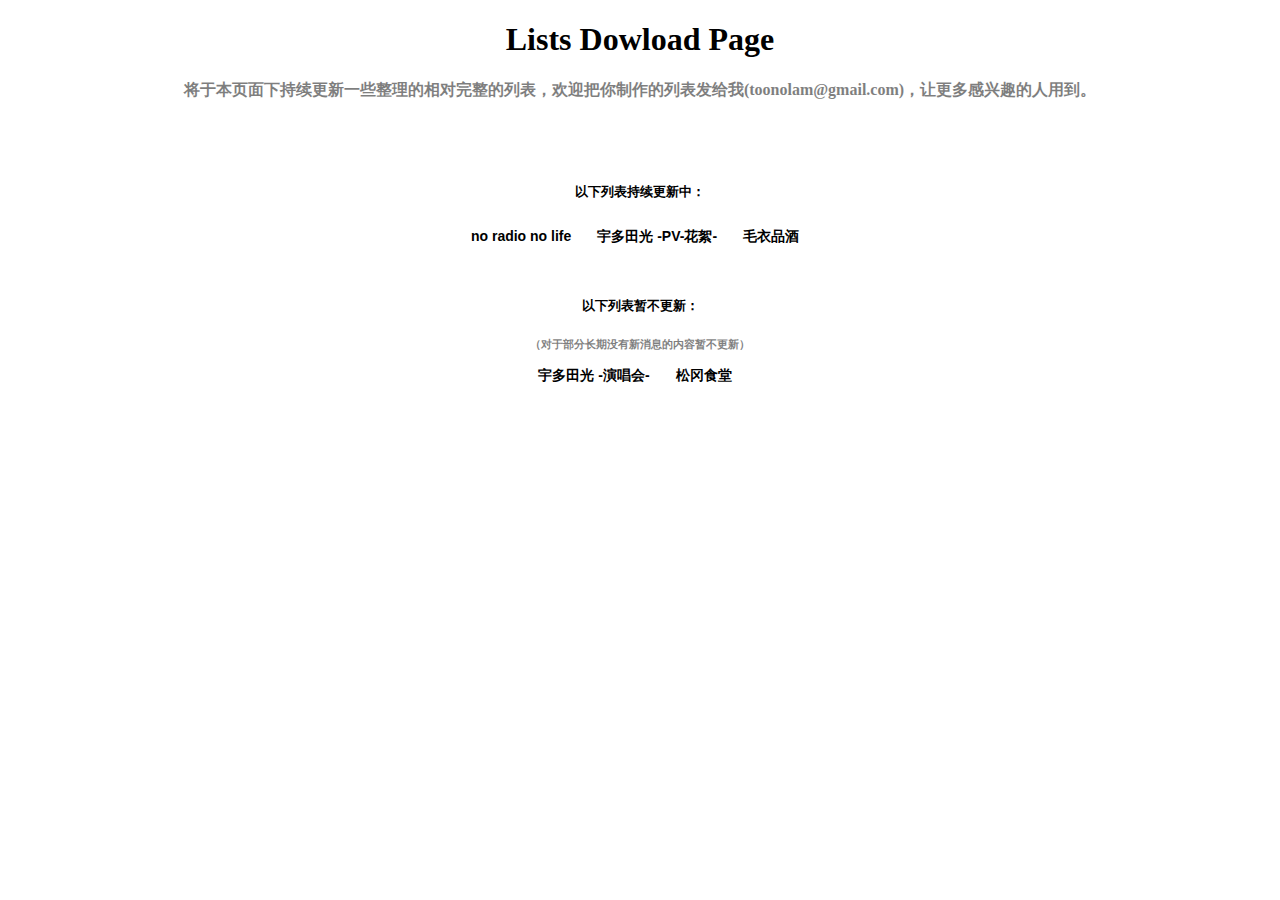
==== index.html @ 40baec56 "creat a download lists page" ====
<!DOCTYPE html>
<html>
<head>
	<meta charset="UTF-8">
	<title>Home</title>
	<script type="text/javascript" src="js/jquery.min.js"></script>
	<script type="text/javascript" src="js/filesaver.min.js"></script>
	<link rel="stylesheet" type="text/css" href="css/index.css">
</head>
<body>
	<h1>Lists Dowload Page</h1>
	<h4 style="opacity: 0.5;">将于本页面下持续更新一些整理的相对完整的列表，欢迎把你制作的列表发给我(toonolam@gmail.com)，让更多感兴趣的人用到。</h4>
	<div id="download-json">
		<h5>以下列表持续更新中：</h5>
		<button>no radio no life</button>
		<button>宇多田光 -PV-花絮-</button>
		<button>毛衣品酒</button>
		<h5 style="padding-top: 25px;">以下列表暂不更新：</h5>
		<h6 style="opacity: 0.5;">（对于部分长期没有新消息的内容暂不更新）</h6>
		<button>宇多田光 -演唱会-</button>
		<button>松冈食堂</button>
	</div>
	<script type="text/javascript" src="js/index.js"></script>
</body>
</html>
---- css/index.css ----
html {
    width: 100%;
    height: 100%;
    text-align: center;
}

h6 {
    margin-top: 10px;
    margin-bottom: 10px;
}

#download-json {
    padding-top: 10px;
    width: 600px;
    margin: 50px auto 0 auto;
}

#download-json button {
	margin-right: 10px;
    cursor: pointer;
    font-size: 14px;
    font-weight: bold;
    line-height: 25px;
    border: 0;
    border-radius: 10px;
    cursor: pointer;
    background-color: white;
    text-align: center;
    outline:none;
}

#download-json button:hover {
    color: #f5f5f5;
    background-color: #00a1d6
}
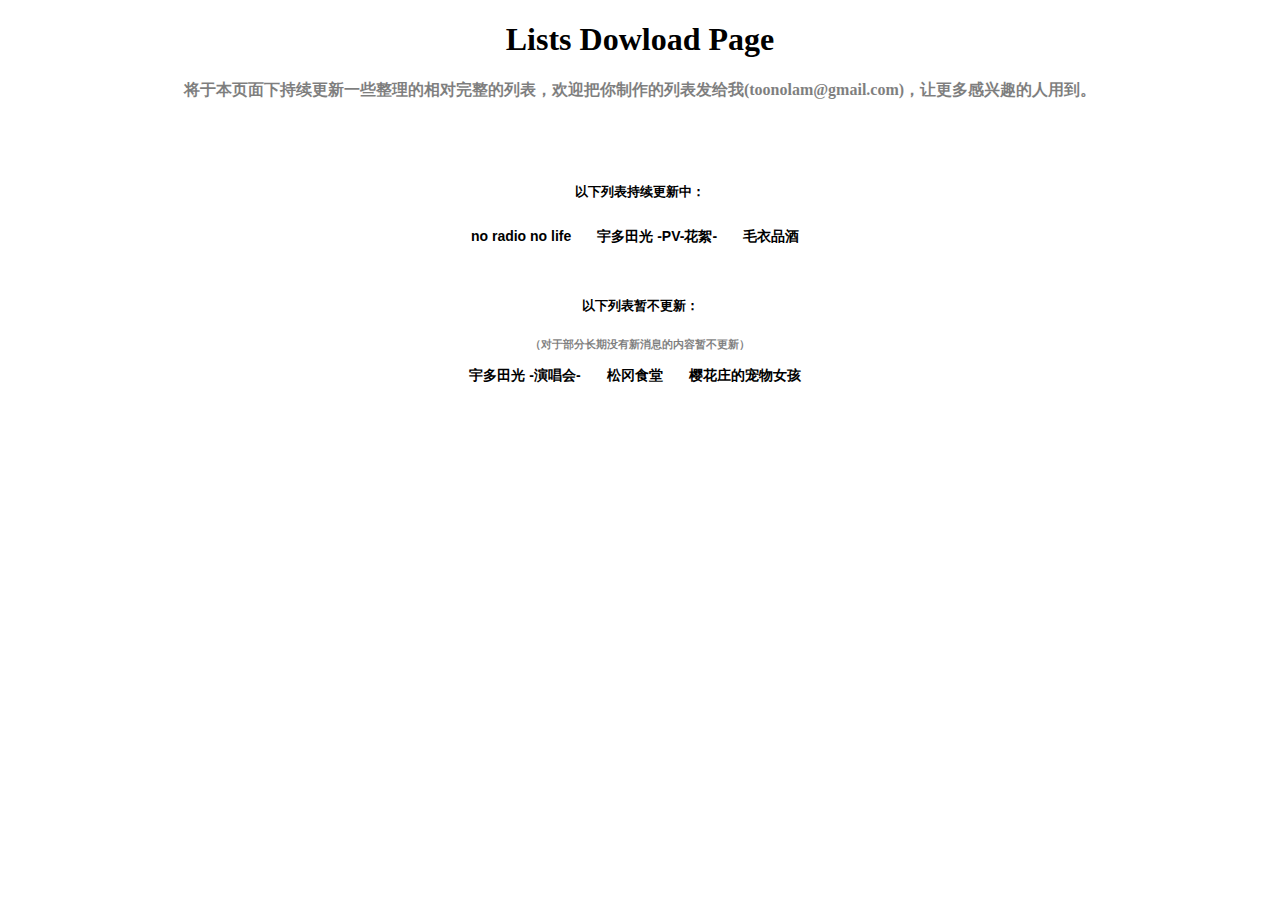
==== commit 2052eaa1: "update lists" ====
--- a/index.html
+++ b/index.html
@@ -19,6 +19,7 @@
 		<h6 style="opacity: 0.5;">（对于部分长期没有新消息的内容暂不更新）</h6>
 		<button>宇多田光 -演唱会-</button>
 		<button>松冈食堂</button>
+		<button>樱花庄的宠物女孩</button>
 	</div>
 	<script type="text/javascript" src="js/index.js"></script>
 </body>
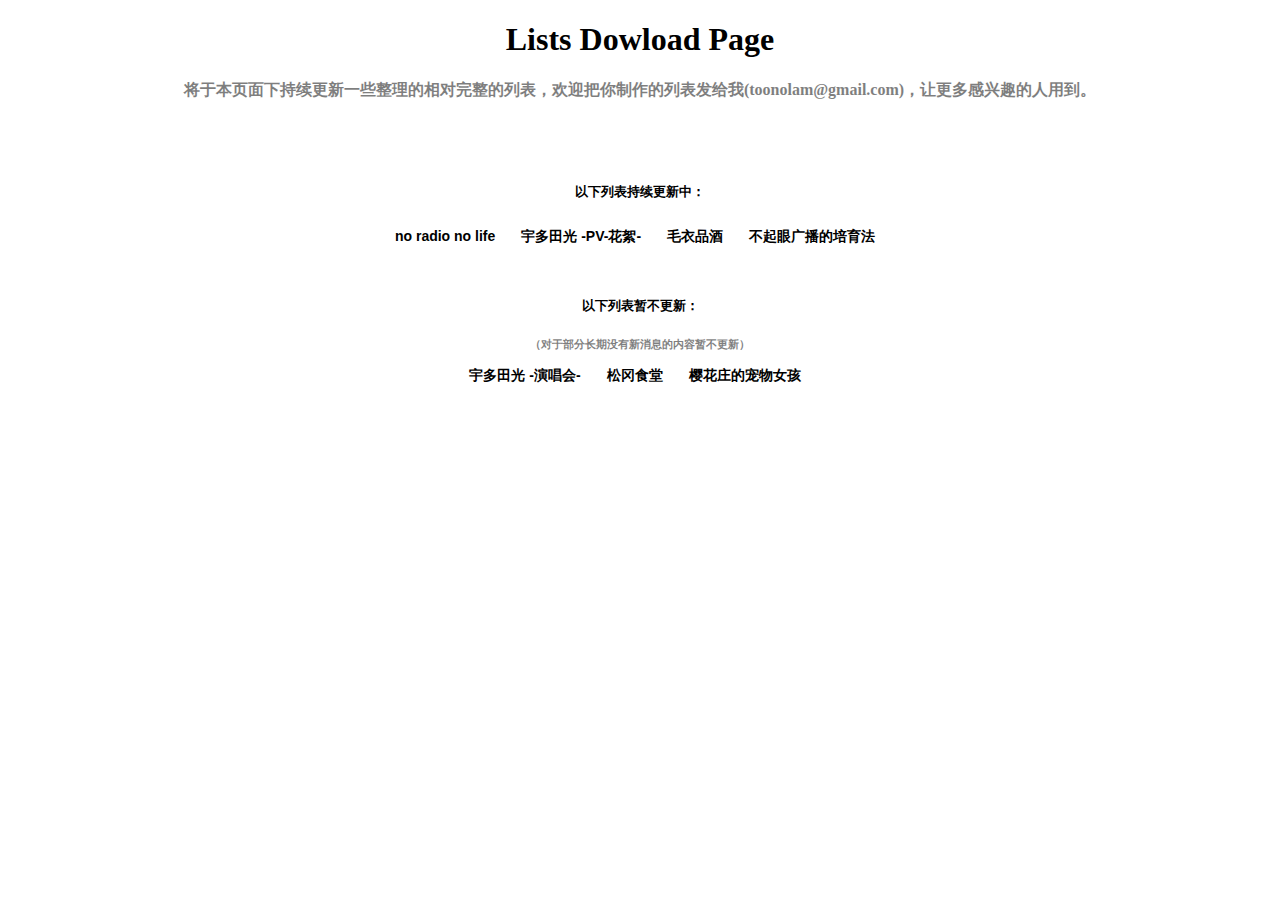
==== commit 57d8de3a: "add" ====
--- a/index.html
+++ b/index.html
@@ -15,6 +15,7 @@
 		<button>no radio no life</button>
 		<button>宇多田光 -PV-花絮-</button>
 		<button>毛衣品酒</button>
+		<button>不起眼广播的培育法</button>
 		<h5 style="padding-top: 25px;">以下列表暂不更新：</h5>
 		<h6 style="opacity: 0.5;">（对于部分长期没有新消息的内容暂不更新）</h6>
 		<button>宇多田光 -演唱会-</button>
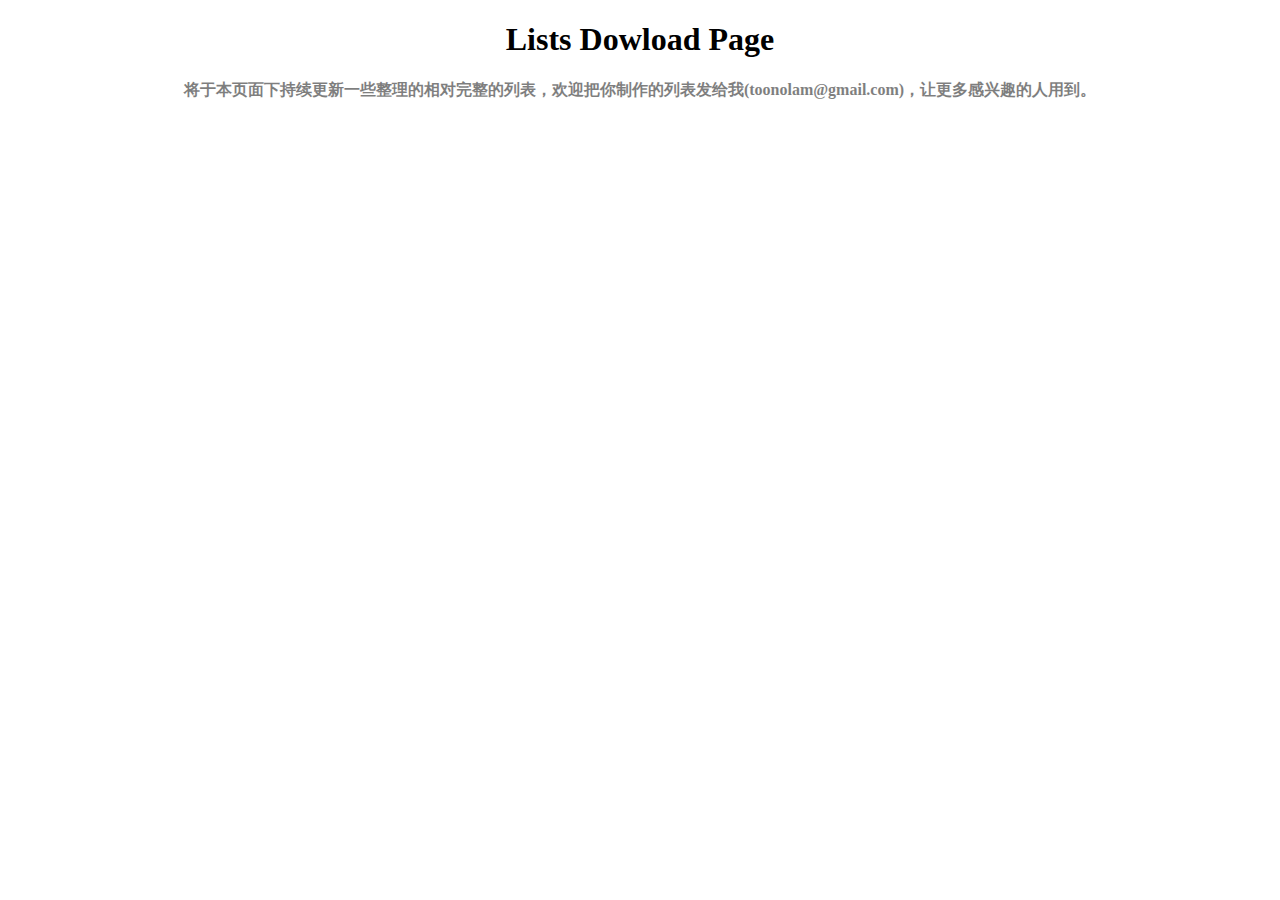
==== commit 787239f2: "auto update lists" ====
--- a/index.html
+++ b/index.html
@@ -11,6 +11,7 @@
 	<h1>Lists Dowload Page</h1>
 	<h4 style="opacity: 0.5;">将于本页面下持续更新一些整理的相对完整的列表，欢迎把你制作的列表发给我(toonolam@gmail.com)，让更多感兴趣的人用到。</h4>
 	<div id="download-json">
+<!-- 
 		<h5>以下列表持续更新中：</h5>
 		<button>no radio no life</button>
 		<button>宇多田光 -PV-花絮-</button>
@@ -21,6 +22,7 @@
 		<button>宇多田光 -演唱会-</button>
 		<button>松冈食堂</button>
 		<button>樱花庄的宠物女孩</button>
+		 -->
 	</div>
 	<script type="text/javascript" src="js/index.js"></script>
 </body>
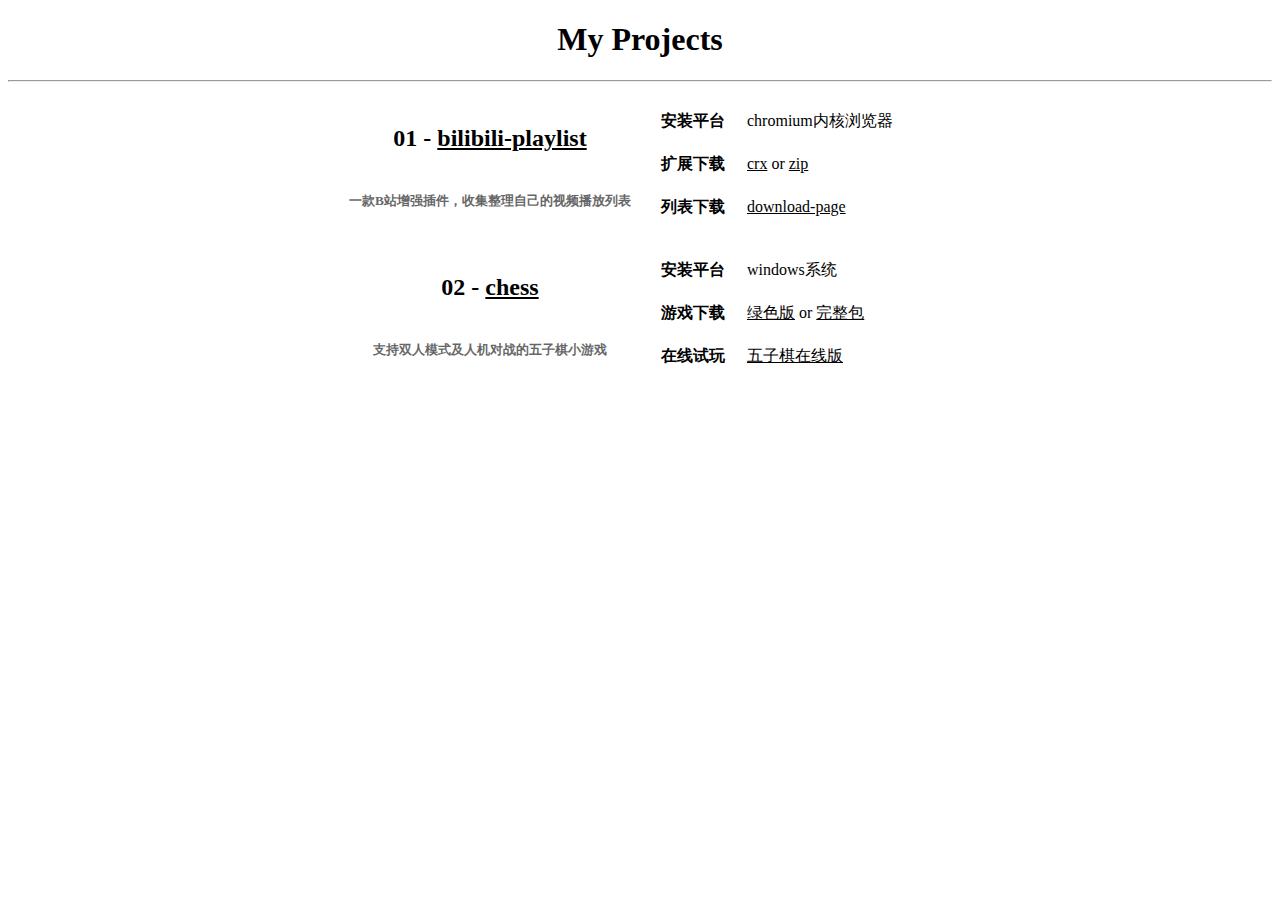
==== commit ca10e791: "edit index.html" ====
--- a/index.html
+++ b/index.html
@@ -1,29 +1,61 @@
 <!DOCTYPE html>
 <html>
+
 <head>
-	<meta charset="UTF-8">
-	<title>Home</title>
-	<script type="text/javascript" src="js/jquery.min.js"></script>
-	<script type="text/javascript" src="js/filesaver.min.js"></script>
-	<link rel="stylesheet" type="text/css" href="css/index.css">
+    <meta charset="UTF-8">
+    <title>My Projects</title>
+    <script type="text/javascript" src="js/jquery.min.js"></script>
+    <link rel="stylesheet" type="text/css" href="css/index.css">
 </head>
+
 <body>
-	<h1>Lists Dowload Page</h1>
-	<h4 style="opacity: 0.5;">将于本页面下持续更新一些整理的相对完整的列表，欢迎把你制作的列表发给我(toonolam@gmail.com)，让更多感兴趣的人用到。</h4>
-	<div id="download-json">
-<!-- 
-		<h5>以下列表持续更新中：</h5>
-		<button>no radio no life</button>
-		<button>宇多田光 -PV-花絮-</button>
-		<button>毛衣品酒</button>
-		<button>不起眼广播的培育法</button>
-		<h5 style="padding-top: 25px;">以下列表暂不更新：</h5>
-		<h6 style="opacity: 0.5;">（对于部分长期没有新消息的内容暂不更新）</h6>
-		<button>宇多田光 -演唱会-</button>
-		<button>松冈食堂</button>
-		<button>樱花庄的宠物女孩</button>
-		 -->
-	</div>
-	<script type="text/javascript" src="js/index.js"></script>
+    <h1>My Projects</h1>
+    <hr>
+    <div style="width: 600px; margin: auto;">
+        <span style="float: left; width: 300px;">
+    		<h2>01 - <a href="https://github.com/tohno-kun/bilibili-playlist" target="_blank">bilibili-playlist</a></h2>
+    		<h5>一款B站增强插件，收集整理自己的视频播放列表</h5>
+    	</span>
+        <span>
+    		<table cellspacing="20" style="text-align: left;">
+		        <tr>
+		            <th>安装平台</th>
+		            <td>chromium内核浏览器</td>
+		        </tr>
+		        <tr>
+		            <th>扩展下载</th>
+		            <td><a href="https://github.com/tohno-kun/bilibili-playlist/raw/master/dist.crx" target="_blank">crx</a> or <a href="https://github.com/tohno-kun/bilibili-playlist/raw/master/dist.zip" target="_blank">zip</a></td>
+		        </tr>
+		        <tr>
+		            <th>列表下载</th>
+		            <td><a href="https://tohno-kun.github.io/bilibili-playlist/download-page" target="_blank">download-page</a></td>
+		        </tr>
+		    </table>
+    	</span>
+    </div>
+    <div style="width: 600px; margin: auto;">
+        <span style="float: left; width: 300px;">
+		    <h2>02 - <a href="https://github.com/tohno-kun/chess" target="_blank">chess</a></h2>
+		    <h5>支持双人模式及人机对战的五子棋小游戏</h5>
+	    </span>
+        <span>
+		    <table cellspacing="20" style="text-align: left;">
+		        <tr>
+		            <th>安装平台</th>
+		            <td>windows系统</td>
+		        </tr>
+		        <tr>
+		            <th>游戏下载</th>
+		            <td><a href="https://github.com/tohno-kun/chess/raw/master/chess_boxed.zip">绿色版</a> or <a href="https://github.com/tohno-kun/chess/raw/master/chess-release.zip">完整包</a></td>
+		        </tr>
+		        <tr>
+		            <th>在线试玩</th>
+		            <td><a href="https://tohno-kun.github.io/chess" target="_blank">五子棋在线版</a></td>
+		        </tr>
+		    </table>
+		</span>
+    </div>
+    <script type="text/javascript" src="js/index.js"></script>
 </body>
+
 </html>--- a/css/index.css
+++ b/css/index.css
@@ -4,32 +4,27 @@
     text-align: center;
 }
 
-h6 {
-    margin-top: 10px;
-    margin-bottom: 10px;
+h2 {
+    margin-top: 35px;
 }
 
-#download-json {
-    padding-top: 10px;
-    width: 600px;
-    margin: 50px auto 0 auto;
+h5 {
+    margin-top: 40px;
+    margin-bottom: 10px;
+    opacity: 0.6;
 }
 
-#download-json button {
-	margin-right: 10px;
-    cursor: pointer;
-    font-size: 14px;
-    font-weight: bold;
-    line-height: 25px;
-    border: 0;
-    border-radius: 10px;
-    cursor: pointer;
-    background-color: white;
-    text-align: center;
-    outline:none;
+a:link {
+    color: #000000;
+    /*text-decoration: none;*/
 }
 
-#download-json button:hover {
-    color: #f5f5f5;
-    background-color: #00a1d6
+a:visited {
+    color: #000000;
+    /*text-decoration: none;*/
+}
+
+a:hover {
+    color: #00a1d6;
+    text-decoration: none;
 }